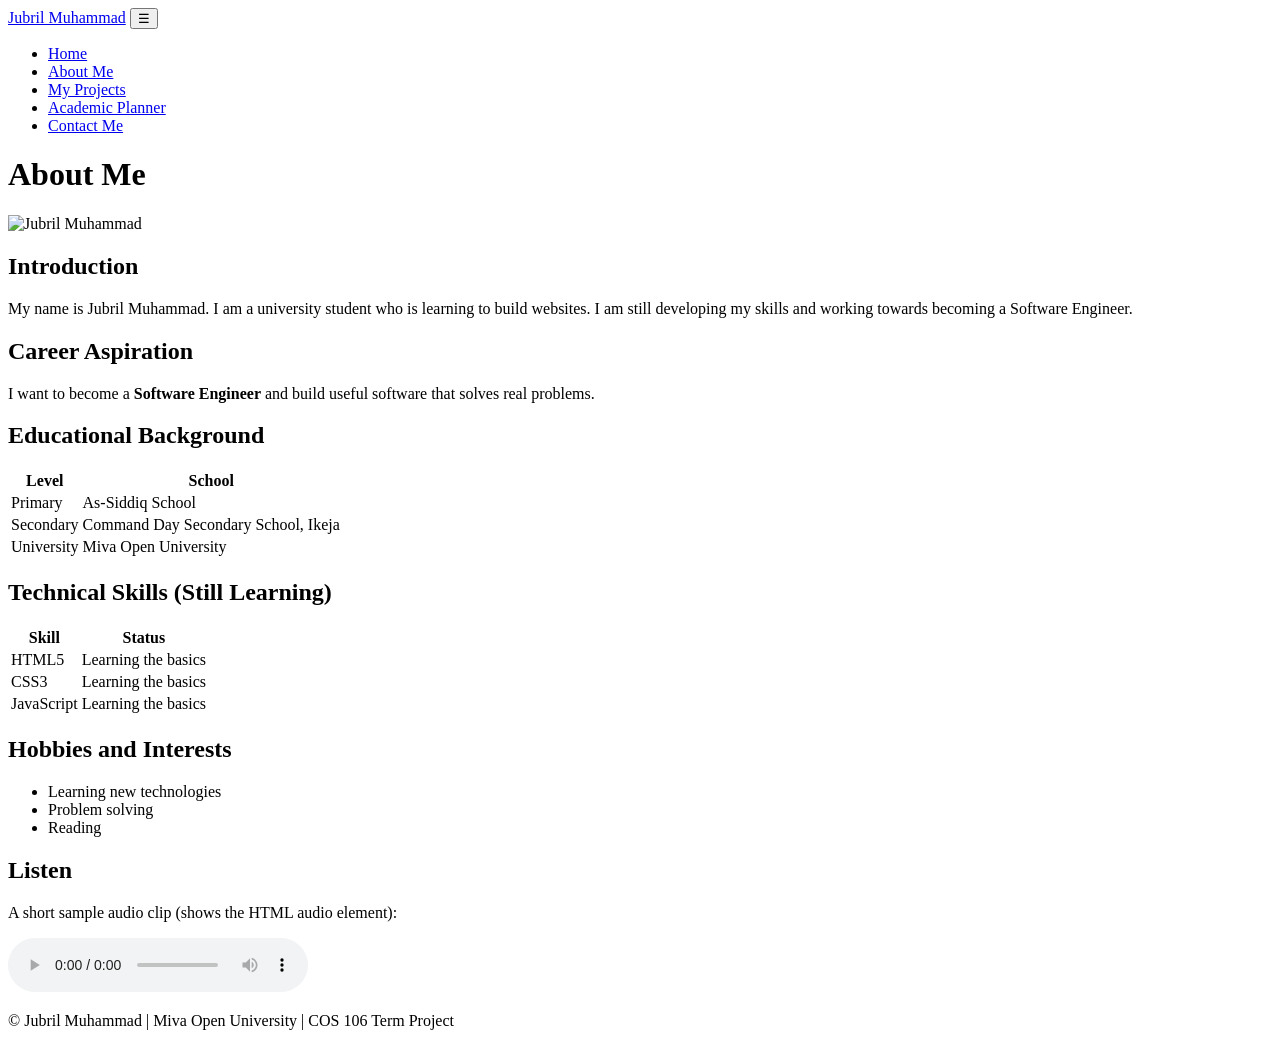
==== about.html @ 7a030333 "Add files via upload" ====
<!DOCTYPE html>
<html lang="en">
<head>
  <meta charset="UTF-8">
  <meta name="viewport" content="width=device-width, initial-scale=1.0">
  <title>About Me | Jubril Muhammad</title>
  <link rel="stylesheet" href="css/style.css">
</head>
<body>
  <!-- HEADER + NAVIGATION (same on every page) -->
  <header class="site-header">
    <a class="logo" href="index.html">Jubril Muhammad</a>
    <button class="menu-btn" id="menuBtn" aria-label="Toggle menu">&#9776;</button>
    <nav>
      <ul class="nav-links" id="navLinks">
        <li><a href="index.html">Home</a></li>
        <li><a href="about.html">About Me</a></li>
        <li><a href="projects.html">My Projects</a></li>
        <li><a href="planner.html">Academic Planner</a></li>
        <li><a href="contact.html">Contact Me</a></li>
      </ul>
    </nav>
  </header>
  <main class="container">
    <h1>About Me</h1>
    <section class="two-col">
      <img class="about-photo" src="images/profile.jpg" alt="Jubril Muhammad">
      <div>
        <h2>Introduction</h2>
        <p>My name is Jubril Muhammad. I am a university student who is learning to build websites. I am still developing my skills and working towards becoming a Software Engineer.</p>
        <h2>Career Aspiration</h2>
        <p>I want to become a <strong>Software Engineer</strong> and build useful software that solves real problems.</p>
      </div>
    </section>

    <section>
      <h2>Educational Background</h2>
      <!-- A table shows education in rows and columns -->
      <table>
        <thead><tr><th>Level</th><th>School</th></tr></thead>
        <tbody>
          <tr><td>Primary</td><td>As-Siddiq School</td></tr>
          <tr><td>Secondary</td><td>Command Day Secondary School, Ikeja</td></tr>
          <tr><td>University</td><td>Miva Open University</td></tr>
        </tbody>
      </table>
    </section>

    <section>
      <h2>Technical Skills (Still Learning)</h2>
      <table>
        <thead><tr><th>Skill</th><th>Status</th></tr></thead>
        <tbody>
          <tr><td>HTML5</td><td>Learning the basics</td></tr>
          <tr><td>CSS3</td><td>Learning the basics</td></tr>
          <tr><td>JavaScript</td><td>Learning the basics</td></tr>
        </tbody>
      </table>
    </section>

    <section>
      <h2>Hobbies and Interests</h2>
      <ul class="tags">
        <li>Learning new technologies</li>
        <li>Problem solving</li>
        <li>Reading</li>
      </ul>
    </section>

    <section>
      <h2>Listen</h2>
      <p>A short sample audio clip (shows the HTML audio element):</p>
      <audio controls>
        <source src="audio/welcome.wav" type="audio/wav">
        Your browser does not support the audio element.
      </audio>
    </section>
  </main>

  <footer class="site-footer">
    <p>&copy; <span id="year"></span> Jubril Muhammad | Miva Open University | COS 106 Term Project</p>
  </footer>
  <script src="js/script.js"></script>
</body>
</html>
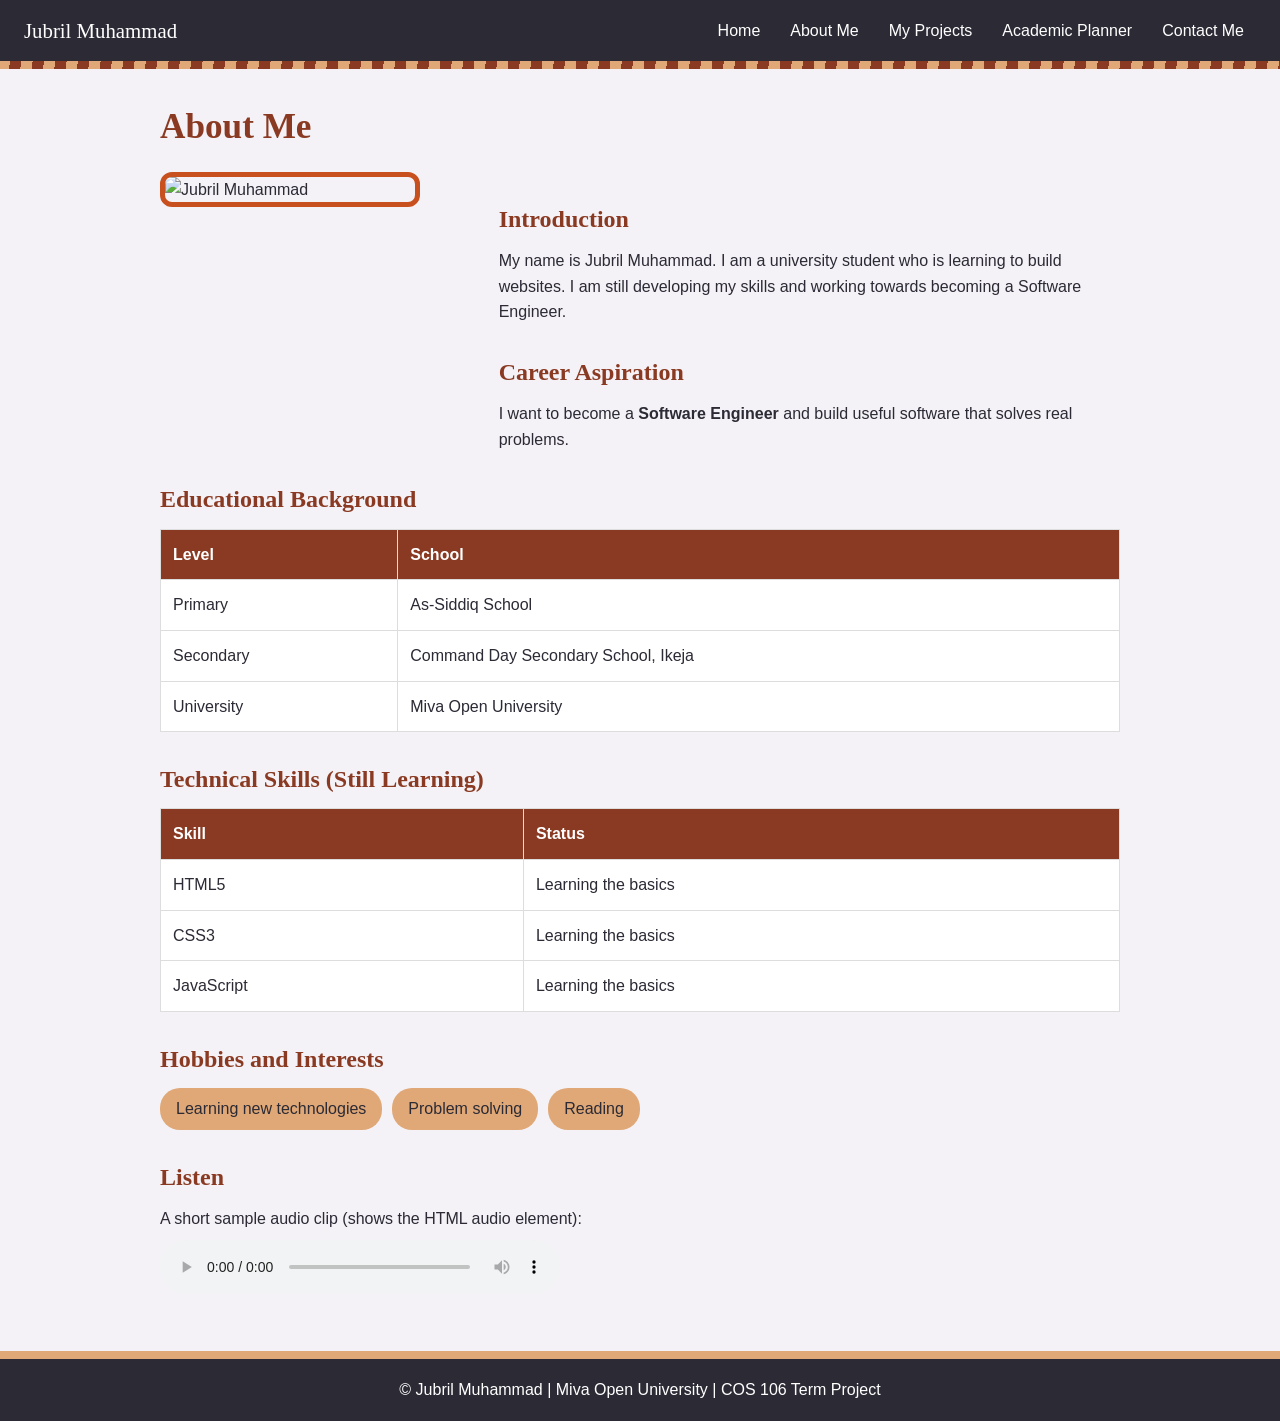
==== commit 8861d9bd: "Update about.html" ====
--- a/about.html
+++ b/about.html
@@ -4,7 +4,7 @@
   <meta charset="UTF-8">
   <meta name="viewport" content="width=device-width, initial-scale=1.0">
   <title>About Me | Jubril Muhammad</title>
-  <link rel="stylesheet" href="css/style.css">
+  <link rel="stylesheet" href="style.css">
 </head>
 <body>
   <!-- HEADER + NAVIGATION (same on every page) -->
--- a/style.css
+++ b/style.css
@@ -0,0 +1,133 @@
+/* ===== Colours taken from my photo: orange outfit, tan pattern, grey background ===== */
+:root {
+  --orange: #C8501E;
+  --rust:   #8A3A22;
+  --tan:    #E0A877;
+  --grey:   #9C9CB0;
+  --light:  #F4F2F6;
+  --ink:    #2B2A35;
+}
+* { box-sizing: border-box; margin: 0; padding: 0; }
+body { font-family: Arial, Helvetica, sans-serif; background: var(--light); color: var(--ink); line-height: 1.6; }
+h1, h2, h3 { font-family: Georgia, serif; color: var(--rust); margin-bottom: 10px; }
+h1 { font-size: 2.2rem; }
+h2 { font-size: 1.5rem; margin-top: 28px; }
+a { color: var(--orange); }
+img { max-width: 100%; display: block; }
+
+/* ===== Header and navigation (Flexbox) ===== */
+.site-header {
+  display: flex; justify-content: space-between; align-items: center; flex-wrap: wrap;
+  padding: 14px 24px; background: var(--ink);
+  /* zig-zag stripe copies the embroidered pattern on the shirt */
+  border-bottom: 8px solid var(--tan);
+  border-image: repeating-linear-gradient(135deg, var(--tan) 0 8px, var(--rust) 8px 16px) 1;
+}
+.logo { color: white; font-family: Georgia, serif; font-size: 1.3rem; text-decoration: none; }
+.nav-links { display: flex; gap: 6px; list-style: none; }
+.nav-links a { color: white; text-decoration: none; padding: 8px 12px; border-radius: 6px; transition: background 0.3s; }
+.nav-links a:hover { background: var(--orange); }
+.menu-btn { display: none; background: none; border: none; color: white; font-size: 1.8rem; cursor: pointer; }
+
+/* ===== Layout helpers (Grid) ===== */
+.container { max-width: 1000px; margin: 0 auto; padding: 30px 20px 50px; }
+.grid { display: grid; grid-template-columns: repeat(auto-fit, minmax(220px, 1fr)); gap: 20px; margin-top: 16px; }
+.two-col { display: grid; grid-template-columns: 1fr 2fr; gap: 28px; align-items: start; margin-top: 16px; }
+.two-col.top { grid-template-columns: 1fr 1fr; }
+
+/* ===== Hero (homepage) ===== */
+.hero {
+  display: flex; align-items: center; justify-content: center; flex-wrap: wrap; gap: 40px; padding: 50px 24px;
+  background: linear-gradient(135deg, var(--grey), var(--light));
+}
+.hero-text { max-width: 480px; animation: slideIn 1s ease; }
+.small-note { color: var(--rust); font-weight: bold; }
+.role { font-size: 1.3rem; color: var(--orange); font-weight: bold; margin-bottom: 12px; }
+.hero-text p { margin-bottom: 16px; }
+.photo-frame {
+  width: 280px; height: 360px; border-radius: 140px 140px 16px 16px; overflow: hidden;
+  border: 6px solid var(--orange); box-shadow: 10px 10px 0 var(--tan); animation: slideIn 1.2s ease;
+}
+.photo-frame img { width: 100%; height: 100%; object-fit: cover; object-position: top; }
+.about-photo { width: 100%; max-width: 260px; border-radius: 12px; border: 5px solid var(--orange); }
+
+/* ===== Buttons ===== */
+.btn {
+  display: inline-block; background: var(--orange); color: white; border: none; padding: 11px 22px;
+  border-radius: 6px; font-size: 1rem; cursor: pointer; text-decoration: none; transition: background 0.3s, transform 0.2s;
+}
+.btn:hover { background: var(--rust); transform: translateY(-2px); }
+.btn.small { padding: 8px 16px; font-size: 0.9rem; }
+
+/* ===== Cards ===== */
+.card {
+  background: white; padding: 20px; border-radius: 10px; text-decoration: none; color: var(--ink);
+  border-top: 5px solid var(--orange); box-shadow: 0 2px 8px rgba(0,0,0,0.12); transition: transform 0.3s, box-shadow 0.3s;
+}
+.card:hover { transform: translateY(-5px); box-shadow: 0 8px 16px rgba(0,0,0,0.18); }
+.card p { margin-bottom: 12px; }
+.project-img {
+  height: 120px; display: flex; align-items: center; justify-content: center; font-size: 3.5rem;
+  background: repeating-linear-gradient(135deg, var(--tan) 0 10px, #f0cfae 10px 20px); border-radius: 8px; margin-bottom: 12px;
+}
+
+/* ===== Tables and lists ===== */
+table { width: 100%; border-collapse: collapse; background: white; margin-top: 10px; }
+th, td { padding: 12px; text-align: left; border: 1px solid #ddd; }
+th { background: var(--rust); color: white; }
+tbody tr:hover { background: #fbe9dc; }
+.tags { display: flex; flex-wrap: wrap; gap: 10px; list-style: none; margin-top: 10px; }
+.tags li { background: var(--tan); padding: 8px 16px; border-radius: 20px; }
+.details { list-style: none; }
+.details li { margin-bottom: 8px; }
+audio { margin-top: 8px; width: 100%; max-width: 400px; }
+
+/* ===== Planner ===== */
+.task-form { display: flex; gap: 10px; margin: 16px 0 8px; }
+.task-form input { flex: 1; }
+.task-list { list-style: none; margin-top: 10px; }
+.task-list li {
+  display: flex; align-items: center; gap: 12px; background: white; padding: 12px 14px; margin-bottom: 8px;
+  border-radius: 8px; border-left: 5px solid var(--orange); animation: slideIn 0.4s ease;
+}
+.task-list span { flex: 1; }
+.task-list li.done span { text-decoration: line-through; color: #888; }
+.task-list li.done { border-left-color: var(--grey); }
+.task-list button { background: #b3261e; color: white; border: none; padding: 6px 12px; border-radius: 5px; cursor: pointer; }
+.task-list button:hover { background: #7f1a14; }
+.count { color: var(--rust); font-weight: bold; }
+
+/* ===== Forms ===== */
+form label { display: block; margin: 12px 0 4px; font-weight: bold; }
+input, textarea {
+  width: 100%; padding: 10px; border: 2px solid var(--grey); border-radius: 6px;
+  font-family: inherit; font-size: 1rem; transition: border-color 0.3s;
+}
+input:focus, textarea:focus { outline: none; border-color: var(--orange); }
+#contactForm { background: white; padding: 20px; border-radius: 10px; }
+#contactForm .btn { margin-top: 14px; }
+.message { margin-top: 10px; font-weight: bold; }
+.message.error { color: #b3261e; }
+.message.success { color: #1b7a3a; }
+.note { background: #fbe9dc; padding: 12px; border-radius: 8px; margin-top: 14px; }
+
+/* ===== Footer ===== */
+.site-footer { background: var(--ink); color: white; text-align: center; padding: 18px; border-top: 8px solid var(--tan); }
+
+/* ===== Animation ===== */
+@keyframes slideIn { from { opacity: 0; transform: translateY(20px); } to { opacity: 1; transform: translateY(0); } }
+@media (prefers-reduced-motion: reduce) { * { animation: none !important; transition: none !important; } }
+
+/* ===== Responsive: tablets and phones ===== */
+@media (max-width: 768px) {
+  .menu-btn { display: block; }
+  .site-header nav { width: 100%; }
+  .nav-links { display: none; flex-direction: column; margin-top: 10px; }
+  .nav-links.open { display: flex; }
+  .two-col, .two-col.top { grid-template-columns: 1fr; }
+  .about-photo { margin: 0 auto; }
+  .hero { padding: 30px 16px; text-align: center; }
+  .photo-frame { width: 230px; height: 300px; }
+  h1 { font-size: 1.8rem; }
+}
+@media (max-width: 480px) { .task-form { flex-direction: column; } }
